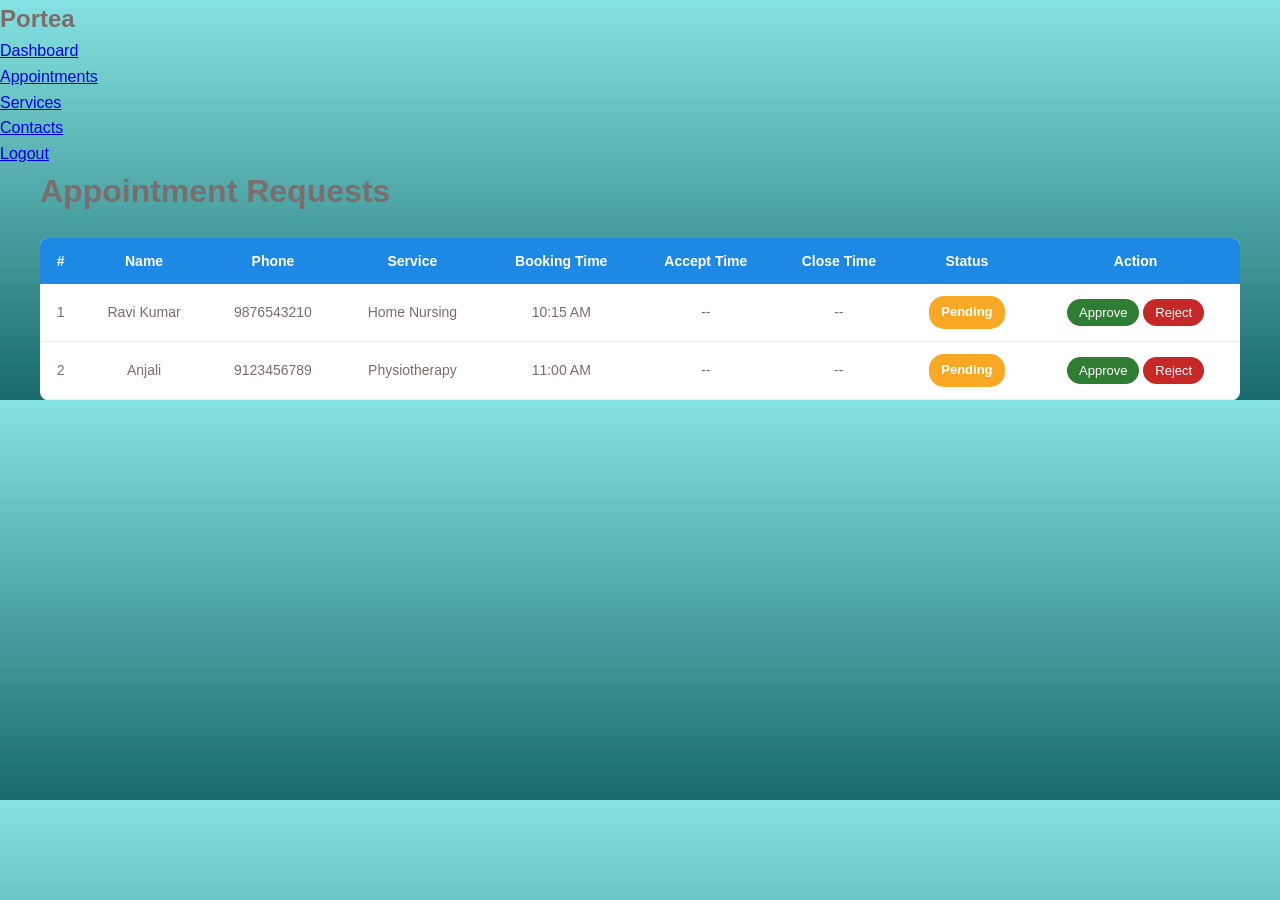
==== appointments.html @ a339a1fa "Add files via upload" ====
<!DOCTYPE html>
<html lang="en">
<head>
    <meta charset="UTF-8">
    <meta name="viewport" content="width=device-width, initial-scale=1.0">
    <title>Appointments</title>
    <link rel="stylesheet" href="style.css">
</head>
<body>
<div class="dashboard">

  <!-- Sidebar -->
  <div class="sidebar">
    <h2>Portea</h2>
    <ul>
      <li><a href="dashboard.html">Dashboard</a></li>
      <li><a class="active" href="appointments.html">Appointments</a></li>
      <li><a href="services.html">Services</a></li>
      <li><a href="contacts.html">Contacts</a></li>
      <li><a href="index.html">Logout</a></li>
    </ul>
  </div>

  <!-- Main Content -->
  <div class="main-content">

    <h1>Appointment Requests</h1>

    <table class="appointment-table">
      <thead>
        <tr>
          <th>#</th>
          <th>Name</th>
          <th>Phone</th>
          <th>Service</th>
          <th>Booking Time</th>
          <th>Accept Time</th>
          <th>Close Time</th>
          <th>Status</th>
          <th>Action</th>
        </tr>
      </thead>

      <tbody>

        <tr>
          <td>1</td>
          <td>Ravi Kumar</td>
          <td>9876543210</td>
          <td>Home Nursing</td>
          <td>10:15 AM</td>
          <td class="accept-time">--</td>
          <td class="close-time">--</td>
          <td><span class="status pending">Pending</span></td>
          <td>
            <button class="btn approve" onclick="approve(this)">Approve</button>
            <button class="btn reject" onclick="reject(this)">Reject</button>
          </td>
        </tr>

        <tr>
          <td>2</td>
          <td>Anjali</td>
          <td>9123456789</td>
          <td>Physiotherapy</td>
          <td>11:00 AM</td>
          <td class="accept-time">--</td>
          <td class="close-time">--</td>
          <td><span class="status pending">Pending</span></td>
          <td>
            <button class="btn approve" onclick="approve(this)">Approve</button>
            <button class="btn reject" onclick="reject(this)">Reject</button>
          </td>
        </tr>

      </tbody>
    </table>

  </div>
</div>

<script src="js/main.js"></script>

</body>
</html>
---- style.css ----
/* LOGIN PAGE */
.login-body {
  background: linear-gradient(to right, #4facfe, #00f2fe);
  height: 100vh;
  display: flex;
  justify-content: center;
  align-items: center;
  font-family: Arial, sans-serif;
}

.login-container {
  background: white;
  padding: 40px;
  width: 300px;
  border-radius: 8px;
  text-align: center;
  box-shadow: 0 10px 20px rgba(0,0,0,0.2);
}

.login-container h2 {
  margin-bottom: 20px;
}

.login-container input {
  width: 100%;
  padding: 10px;
  margin: 10px 0;
}

.login-container button {
  width: 100%;
  padding: 10px;
  background: #007bff;
  border: none;
  color: white;
  cursor: pointer;
  border-radius: 5px;
}

.login-container button:hover {
  background: #0056b3;
}
/* Table container fix */
.appointment-table {
  width: 100%;
  border-collapse: collapse;
  margin-top: 20px;
  background: #fff;
  border-radius: 8px;
  overflow: hidden;
}

/* Table header */
.appointment-table th {
  background: #1e88e5;
  color: white;
  padding: 12px;
  text-align: center;
  font-size: 14px;
}

/* Table data */
.appointment-table td {
  padding: 12px;
  text-align: center;
  font-size: 14px;
  border-bottom: 1px solid #eee;
}

/* Status badge */
.status {
  padding: 6px 12px;
  border-radius: 15px;
  font-size: 13px;
  font-weight: 600;
  display: inline-block;
}

.status.pending {
  background: #f9a825;
  color: white;
}

.status.approved {
  background: #43a047;
  color: white;
}

.status.rejected {
  background: #e53935;
  color: white;
}

/* Buttons container */
.action-buttons {
  display: flex;
  justify-content: center;
  gap: 8px;
}

/* Buttons */
.btn {
  padding: 6px 12px;
  border-radius: 20px;
  border: none;
  cursor: pointer;
  font-size: 13px;
}

.btn.approve {
  background-color: #2e7d32;
  color: white;
}

.btn.reject {
  background-color: #c62828;
  color: white;
}
.main-content {
  max-width: 1200px;
  margin:auto; /* Adjust based on sidebar width */
}

/* service css */
/*GLOBAL VARIABLES*/
:root {
  --primary: #008080;
  --primary-dark: #005a5a;
  --secondary: #20B2AA;

  --text-dark: #7d6c6c;
  --text-light: #1a1d1d;
  --text-shadow: var(--text-dark);  


  --card-bg: #b71c1c;
  --page-bg: linear-gradient(rgba(103, 219, 219, 0.8), rgba(0, 90, 90, 0.9)), 
  url("./IMG/banner-physio.png") center/cover fixed;


  --radius: 1400px 100px;
  --shadow: 50px 50px 30px rgb(7, 96, 96);

    --heading-font: "Playfair Display", serif;
    --body-font: "Inter", sans-serif;

}

/*RESET */
* {
  margin: 0;
  padding: 0;
  box-sizing: border-box;
  font-family: var(--body-font);
}

body {
  background: var(--page-bg);
  color: var(--text-dark);
  line-height: 1.6;
  /* Adjusted from 2.6 which was too loose */
}

.container {
  width: 90%;
  max-width: 1200px;
  margin: auto;
}

/*NAVBAR*/
.navbar {
  position: fixed;
  width: 100%;
  top: 0;
  /* background: rgba(255, 255, 255, 0.95); */
  backdrop-filter: blur(6px);
  padding: 15px 0;
  box-shadow: 10px 3px 10px rgba(239, 238, 238, 0.856);
  z-index: 1000;
    
}

.nav-container {
  display: flex;
  justify-content: space-between;
  align-items: center;
}

.logo {
  display: flex;
  align-items: center;
  gap: 10px;
  box-shadow: 10px 5px 10px rgba(22, 16, 16, 0.968);
}

/* .logo h2 {
  /* font-family: var(--heading-font);
  color: var(--primary);
  font-size: 24px;
  margin: 0;
  box-shadow: 10px 5px 10px rgba(100, 228, 242, 0.968); */

.navItems a {
  text-decoration: none;
  margin-left: 35px;
  background-color: none;
  color: black;
  font-weight: 600;
  transition: 0.3s;
}

.navItems a:hover {
  color: var(--primary);
}

/*BANNER*/
.banner {
  margin-top: 80px;
  position: relative;
 
}

.banner img {
  width: 100%;
  height: 600px;
  border-radius: var(--radius);
  object-fit: cover;
  filter: brightness(80%);
  box-shadow: var(--shadow);
}

.banner-overlay {
  position: absolute;
  top: 50%;
  left: 50%;
  transform: translate(-50%, -50%);
  color: #fff;
  text-align: center;
  width: 80%;
}

.banner-overlay h1 {
  font-family: var(--heading-font);
  font-size: 48px;
  margin-bottom: 20px;
  text-shadow: 0 2px 4px rgba(0, 0, 0, 0.3);
}

.banner-overlay p {
  font-size: 20px;
  max-width: 700px;
  margin: 0 auto;
  text-shadow: 0 2px 4px rgba(0, 0, 0, 0.3);
}

/*SECTIONS*/
.section {
  padding: 80px 50px;
}

.section h2 {
  text-align: center;
  font-size: 38px;
  margin-bottom: 10px;
  color: var(--primary-dark);
  font-family: var(--heading-font);
}

.section-subtitle {
  text-align: center;
  color: var(--text-light);
  margin-bottom: 50px;
  font-size: 18px;
}


/*SERVICES GRID*/
.services-grid {
  display: grid;
  gap: 30px;
  grid-template-columns: repeat(auto-fit, minmax(300px, 2fr));
}

.service-card {
  background: none;
  border-radius: var(--radius);
  box-shadow: var(--shadow);
  text-align: center;
  overflow: visible;
  transition: 0.5s ease;
  border: 10px solid rgba(207, 105, 105, 0.05);
  border-radius: 100px 0px 100px 0px;
  /* Subtle border */
}

.service-card img {
  width: 100%;
  height: 230px;
  object-fit: cover;
  border-radius: 100px 0px 100px 0px;
}

.service-card h3 {
  margin-top: 20px;
  color: white;
  font-family: var(--heading-font);
  font-size: 22px;
}

.service-card p {
  padding: 10px 20px 25px;
  color: white;
  font-size: 15px;
  line-height: 1.6;
}

.service-card:hover {
  transform: translateY(-10px);
  box-shadow: 0 15px 30px rgba(0, 0, 0, 0.1);
}
.service-card a{
  text-decoration: none;
  color: blue;
}
.container p {
  color: rgb(8, 8, 8);
}
.service-card a:hover{
  text-decoration: underline;
  color: rgb(129, 203, 16);
}

/*FEATURES CARDS */
.features-grid {
  display: grid;
  gap: 30px;
  grid-template-columns: repeat(auto-fit, minmax(280px, 1fr));
}

.feature-card {
  background: var(--primary);
  /* border-radius: var(--radius); */
  overflow: hidden;
  text-align: center;
  box-shadow: var(--shadow);
  transition: 0.6s;
  border-radius: 100px 0px 100px 70px;
}

.feature-card img {
  width: 100%;
  height: 200px;
  object-fit: cover;
}

.feature-card h3 {
  margin: 20px 0 10px;
  color: var(--primary-dark);
  font-family: var(--heading-font);
}

.feature-card p {
  padding: 0 20px 30px;
  color: var(--text-light);
}

.feature-card:hover {
  transform: translateY(-8px);
}

/*BOOKING SECTION*/
.res-hero {
  background: linear-gradient(rgba(0, 128, 128, 0.8), rgba(0, 90, 90, 0.9)), url("./assets/images/banner-physio.png") center/cover fixed;
  padding: 100px 0;
  text-align: center;
  color: #fff;
}

.res-container {
  max-width: 600px;
  margin: auto;
}

.res-container h2 {
  font-family: var(--heading-font);
  font-size: 42px;
  margin-bottom: 20px;
}

.res-form input,
.res-form select,
.res-form textarea {
  width: 80%;
  padding: 15px;
  margin: 10px 0;
  border: none;
  border-radius: 8px;
  font-size: 16px;
}

.res-form button {
  padding: 15px 40px;
  margin-top: 20px;
  background: #fff;
  color: var(--primary);
  border: none;
  font-size: 18px;
  font-weight: bold;
  border-radius: 50px;
  cursor: pointer;
  transition: 0.3s;
}

.res-form button:hover {
  background: var(--secondary);
  color: #fff;
}

/* CONTACT SECTION */
.contact-grid {
  display: grid;
  grid-template-columns: repeat(auto-fit, minmax(250px, 1fr));
  gap: 40px;
  padding: 60px 0;
  border-top: 1px solid #eee;
}

.contact-grid h3 {
  color: black;
  margin-bottom: 20px;
  font-family: var(--heading-font);
}
.contact-grid h2{
  color: rgb(8, 8, 8);
}
.container p {
  color: rgb(237, 231, 231);
  line-height: 1.6;
}
/* FOLLOW US ICONS */
.icon {
  display: flex;
  gap: 15px;
}

.icon img {
  width: 35px;
  height: 35px;
  transition: 0.3s ease;
}

.icon img:hover {
  transform: scale(1.1);
}

/* FOOTER */
.footer {
  text-align: center;
  padding: 30px;
  background: var(--primary-dark);
  color: #fff;
}
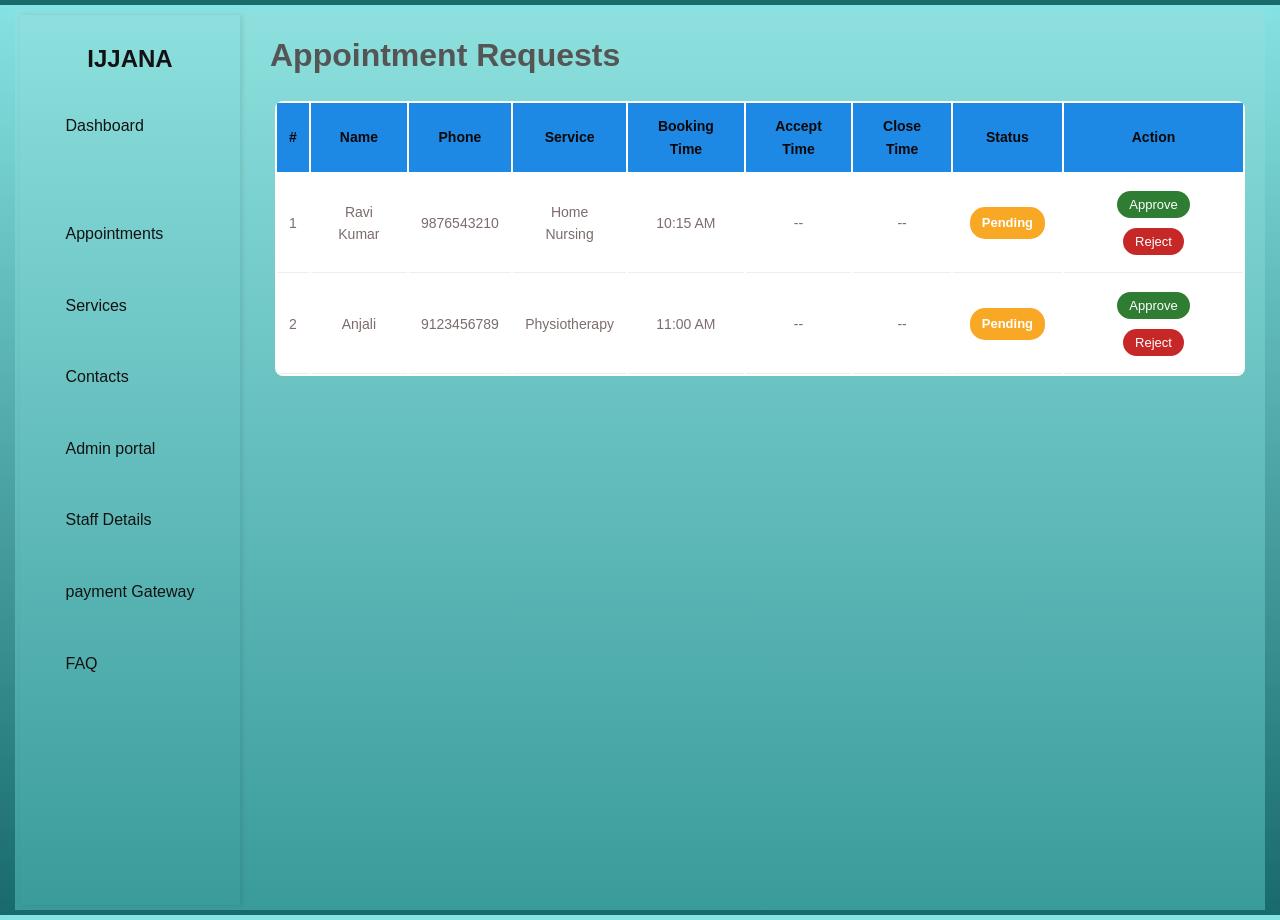
==== commit fb95379a: "Add files via upload" ====
--- a/appointments.html
+++ b/appointments.html
@@ -11,18 +11,21 @@
 
   <!-- Sidebar -->
   <div class="sidebar">
-    <h2>Portea</h2>
-    <ul>
-      <li><a href="dashboard.html">Dashboard</a></li>
-      <li><a class="active" href="appointments.html">Appointments</a></li>
-      <li><a href="services.html">Services</a></li>
-      <li><a href="contacts.html">Contacts</a></li>
-      <li><a href="index.html">Logout</a></li>
+    <h2>IJJANA</h2>
+<ul>
+      <li><a href="./dashboard.html">Dashboard</a><li>
+      <li><a href="./appointments.html">Appointments</a></li>
+      <li><a href="./services.html">Services</a></li>
+      <li><a href="./contacts.html">Contacts</a></li>
+      <li><a href="./Admin.html">Admin portal</a></li>
+      <li><a href="./staff.html">Staff Details</a></li>
+      <li><a href="./Payment Gateway.html">payment Gateway</a></li>
+      <li><a href="./FAQ.html">FAQ</a></li>
     </ul>
   </div>
 
   <!-- Main Content -->
-  <div class="main-content">
+  <div class="main-container">
 
     <h1>Appointment Requests</h1>
 
--- a/style.css
+++ b/style.css
@@ -1,21 +1,23 @@
-/* LOGIN PAGE */
-.login-body {
-  background: linear-gradient(to right, #4facfe, #00f2fe);
-  height: 100vh;
-  display: flex;
-  justify-content: center;
-  align-items: center;
-  font-family: Arial, sans-serif;
-}
-
+/* Background Video */
+.bg-video {
+  position: fixed;
+  top: 0;
+  left: 0;
+  width: 100%;
+  height: 100%;
+  object-fit: cover;
+  z-index: -1;
+}
+
+/* Login Box */
 .login-container {
-  background: white;
+  background: rgba(243, 238, 238, 0.424);
   padding: 40px;
-  width: 300px;
-  border-radius: 8px;
-  text-align: center;
-  box-shadow: 0 10px 20px rgba(0,0,0,0.2);
-}
+  border-radius: 100px;
+  width: 400px;
+  text-align: center;
+  color: rgb(0, 0, 0);
+  box-shadow: 0 10px 20px rgba(0,0,0,0.2);}
 
 .login-container h2 {
   margin-bottom: 20px;
@@ -23,37 +25,181 @@
 
 .login-container input {
   width: 100%;
-  padding: 10px;
+  padding: 12px;
   margin: 10px 0;
+  border: none;
+  border-radius: 5px;
 }
 
 .login-container button {
   width: 100%;
-  padding: 10px;
-  background: #007bff;
+  padding: 12px;
+  background: teal;
+  color: white;
   border: none;
-  color: white;
+  border-radius: 5px;
   cursor: pointer;
-  border-radius: 5px;
 }
 
 .login-container button:hover {
-  background: #0056b3;
-}
+  background: #006666;
+}
+ 
+/* Header */
+.header {
+  height: 60px;
+  background: #111827;
+  color: #fff;
+  display: flex;
+  justify-content: space-between;
+  align-items: center;
+  padding: 0 20px;
+}
+
+/* Layout */
+.layout {
+  display: flex;
+  min-height: calc(100vh - 60px);
+}
+
+.header:hover{
+  background-color: #3db4dc54;
+  box-shadow: 0 4px 8px #fff6f64d;
+}
+
+
+/* Dashboard layout */
+.dashboard {
+  display: flex;
+  min-height: 100vh;
+  background: linear-gradient(to bottom, #8de0de, #3a9b9b);
+}
+
+/* Sidebar */
+.sidebar {
+  width: 220px;
+  background: transparent;
+  color: #131212;
+  display: flex;
+  flex-direction: column;
+  align-items: center;
+  padding-top: 20px;
+  box-shadow: 2px 0 5px rgba(0,0,0,0.1);
+}
+
+/* additional styles for sidebar links */
+.sidebar ul {
+  list-style-type: none !important;
+}
+
+/* additional styles for sidebar links */
+
+
+
+.sidebar li {
+  padding: 15px 15px;
+  gap: 10px;
+  cursor: pointer;
+  border-bottom: 1px solid transparent;
+
+}
+
+.sidebar li:hover,
+.sidebar .active {
+  background: transparent solid #a81d16;
+}
+.sidebar li a {
+  text-decoration: none;
+  color: inherit;
+  display: block;
+}
+
+/* Main content */
+.main-content h1{
+  display: flex;
+  justify-content: center;
+  color: rgb(0, 0, 0);
+text-align: center;
+  margin-top: 2px;
+}
+ .main-container h1 {
+  margin: 0 0 15px 0;
+  color: #555;
+}
+
+
+
+.main {
+  flex: content;
+  padding: 20px;
+  background: #f3f4f6;
+}
+
+.main h2 {
+  margin-bottom: 20px;
+}
+
+/* Cards */
+.cards {
+  display: grid;
+  grid-template-columns: repeat(auto-fit, minmax(220px, 1fr));
+  gap: 20px;
+}
+
+.card {
+  color: #fff;
+  padding: 20px;
+  border-radius: 6px;
+  min-height: 110px;
+}
+
+.card h3 {
+  font-size: 32px;
+}
+
+.card p {
+  margin-top: 10px;
+  font-size: 16px;
+}
+
+/* Colors */
+.blue { background: #3b82f6; }
+.pink { background: #db2777; }
+.green { background: #16a34a; }
+.cyan { background: #06b6d4; }
+.orange { background: #f97316; }
+.red { background: #dc2626; }
+.yellow { background: #f59e0b; }
+.teal { background: #14b8a6; }
+
+
 /* Table container fix */
 .appointment-table {
   width: 100%;
-  border-collapse: collapse;
+  border-collapse: separate;
   margin-top: 20px;
   background: #fff;
   border-radius: 8px;
   overflow: hidden;
 }
+.main-container {
+  flex: 1;
+  padding: 20px;
+  margin-top: 0px;
+  padding-top: 20px;
+  
+}
+ .main-container {
+  flex: 1;
+  padding: 20px;
+  margin-top: 0;
+}
+
 
 /* Table header */
 .appointment-table th {
   background: #1e88e5;
-  color: white;
+  color: rgb(10, 8, 8);
   padding: 12px;
   text-align: center;
   font-size: 14px;
@@ -121,7 +267,7 @@
   margin:auto; /* Adjust based on sidebar width */
 }
 
-/* service css */
+/* GK service css */
 /*GLOBAL VARIABLES*/
 :root {
   --primary: #008080;
@@ -148,7 +294,7 @@
 
 /*RESET */
 * {
-  margin: 0;
+  margin: 5px;
   padding: 0;
   box-sizing: border-box;
   font-family: var(--body-font);
@@ -208,6 +354,17 @@
   font-weight: 600;
   transition: 0.3s;
 }
+.navItems a:last-child {
+  margin-left: 20px;
+  border-radius: 20px 10px 50px 10px;
+  padding: 8px 15px;
+  bottom: auto;
+  background-color: #eee;
+}
+.navItems a:last-child:hover {
+  background-color: var(--primary);
+  color: white;
+}
 
 .navItems a:hover {
   color: var(--primary);
@@ -370,7 +527,8 @@
 
 /*BOOKING SECTION*/
 .res-hero {
-  background: linear-gradient(rgba(0, 128, 128, 0.8), rgba(0, 90, 90, 0.9)), url("./assets/images/banner-physio.png") center/cover fixed;
+  background: linear-gradient(rgba(0, 128, 128, 0.8), rgba(0, 90, 90, 0.9)), 
+  url("./assets/images/banner-physio.png") center/cover fixed;
   padding: 100px 0;
   text-align: center;
   color: #fff;
